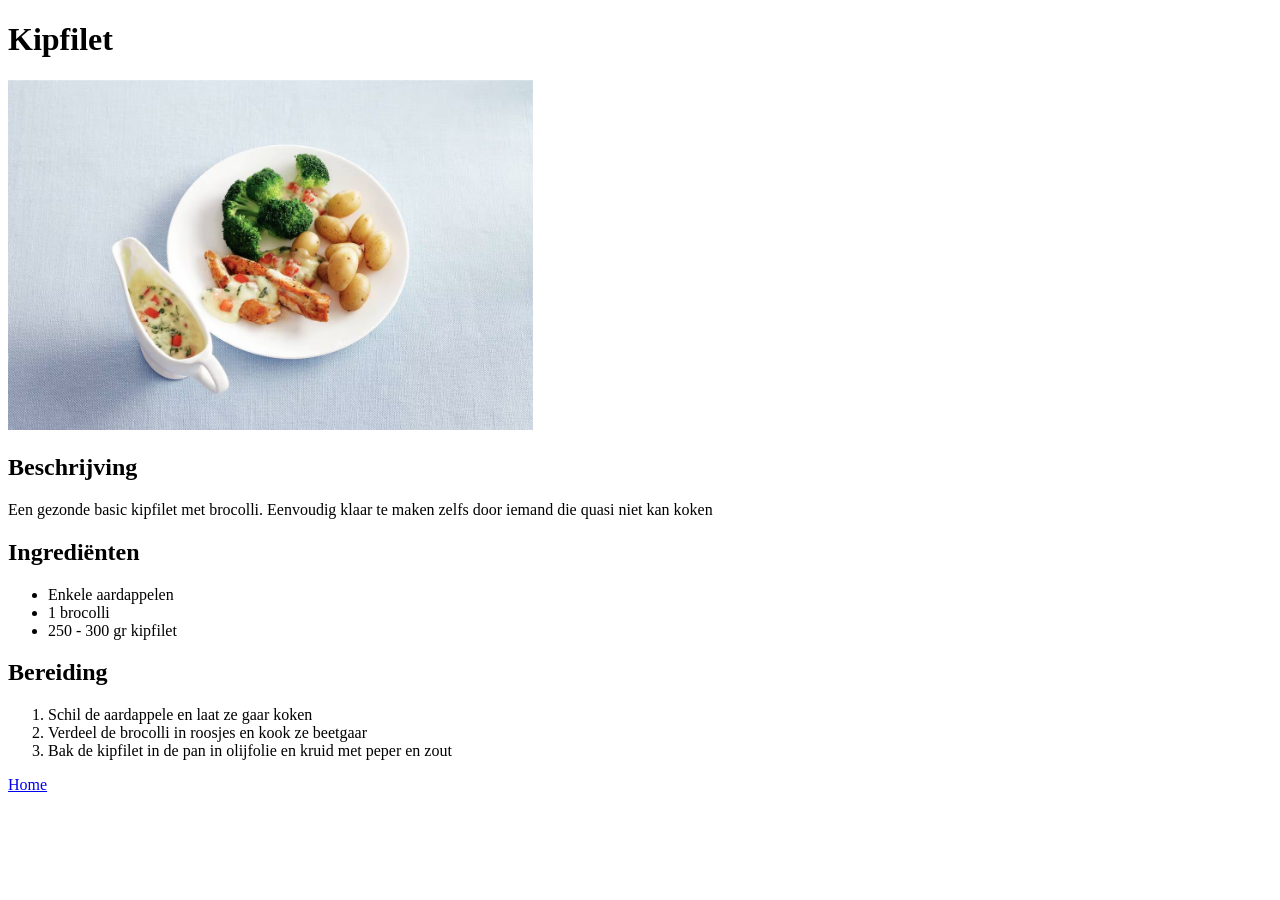
==== recipes/kipfilet.html @ 54d58dcf "Create with three recipes" ====
<!DOCTYPE html>
<html lang="en">
<head>
    <meta charset="UTF-8">
    <meta name="viewport" content="width=device-width, initial-scale=1.0">
    <title>Kipfilet</title>
</head>
<body>
    <h1>Kipfilet</h1>
    <img src="../img/kipfilet.jpg" alt="Een portie kipfilet met broccoli en aardappelen" height="350">
    <h2>Beschrijving</h2>
    <p>Een gezonde basic kipfilet met brocolli. Eenvoudig klaar te maken zelfs door iemand
        die quasi niet kan koken
    </p>
    <h2>Ingrediënten</h2>
    <ul>
        <li>Enkele aardappelen</li>
        <li>1 brocolli</li>
        <li>250 - 300 gr kipfilet</li>
     </ul>
    <h2>Bereiding</h2>
    <ol>
        <li>Schil de aardappele en laat ze gaar koken</li>
        <li>Verdeel de brocolli in roosjes en kook ze beetgaar</li>
        <li>Bak de kipfilet in de pan in olijfolie en kruid met peper en zout</li>
    </ol>
    <a href="../index.html">Home</a>

</body>
</html>
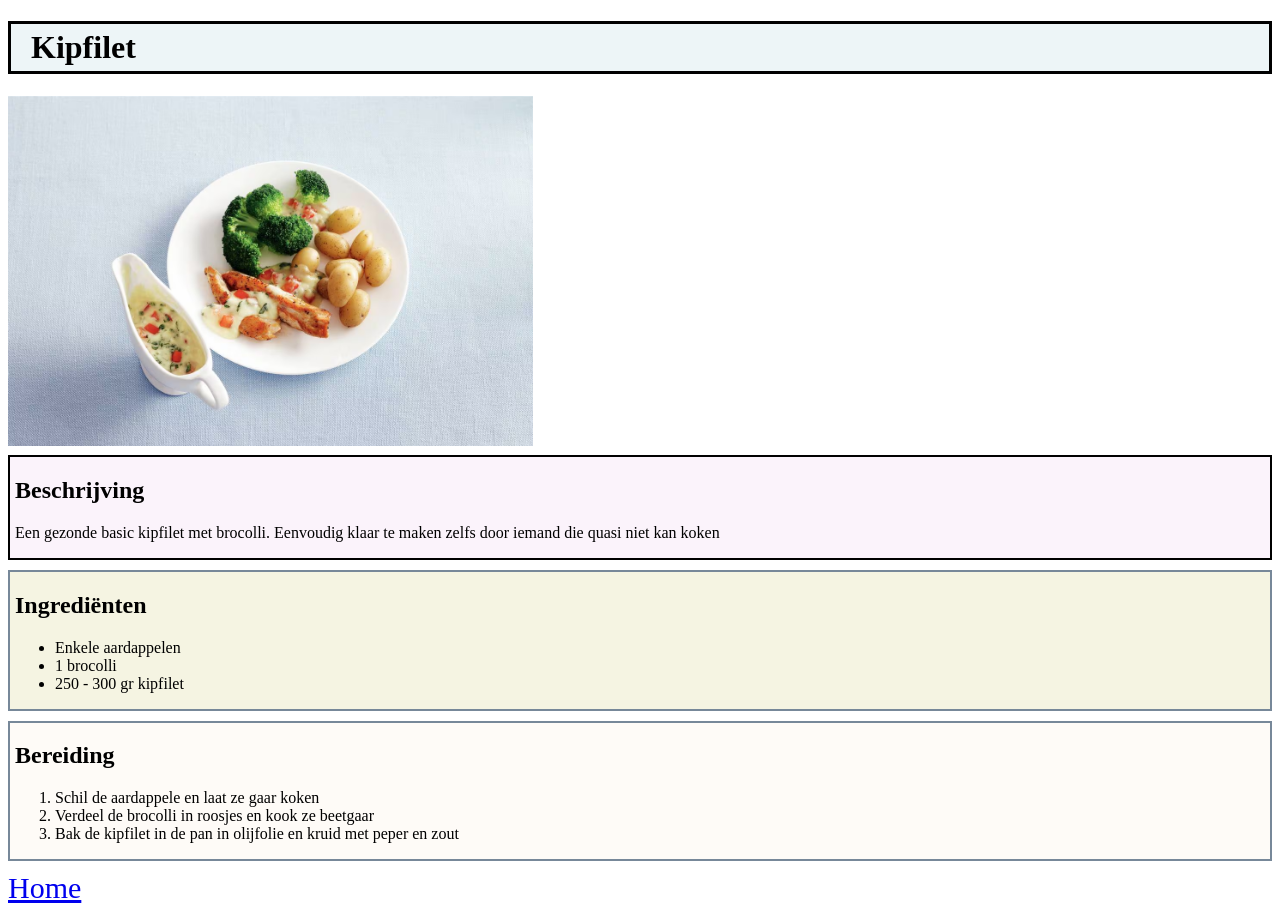
==== commit 0d7f5f1f: "Add styling with external css" ====
--- a/recipes/kipfilet.html
+++ b/recipes/kipfilet.html
@@ -4,27 +4,35 @@
     <meta charset="UTF-8">
     <meta name="viewport" content="width=device-width, initial-scale=1.0">
     <title>Kipfilet</title>
+    <link rel="stylesheet" href="../styles.css">
 </head>
 <body>
     <h1>Kipfilet</h1>
     <img src="../img/kipfilet.jpg" alt="Een portie kipfilet met broccoli en aardappelen" height="350">
-    <h2>Beschrijving</h2>
-    <p>Een gezonde basic kipfilet met brocolli. Eenvoudig klaar te maken zelfs door iemand
-        die quasi niet kan koken
-    </p>
+    <div class="beschrijving">
+        <h2>Beschrijving</h2>
+        <p>Een gezonde basic kipfilet met brocolli. Eenvoudig klaar te maken zelfs door iemand
+            die quasi niet kan koken
+        </p>
+    </div>
+    <div class="ingrediënten">
     <h2>Ingrediënten</h2>
-    <ul>
-        <li>Enkele aardappelen</li>
-        <li>1 brocolli</li>
-        <li>250 - 300 gr kipfilet</li>
-     </ul>
-    <h2>Bereiding</h2>
-    <ol>
-        <li>Schil de aardappele en laat ze gaar koken</li>
-        <li>Verdeel de brocolli in roosjes en kook ze beetgaar</li>
-        <li>Bak de kipfilet in de pan in olijfolie en kruid met peper en zout</li>
-    </ol>
-    <a href="../index.html">Home</a>
-
+        <ul>
+            <li>Enkele aardappelen</li>
+            <li>1 brocolli</li>
+            <li>250 - 300 gr kipfilet</li>
+        </ul>
+     </div>
+     <div class="bereiding">
+     <h2>Bereiding</h2>
+        <ol>
+            <li>Schil de aardappele en laat ze gaar koken</li>
+            <li>Verdeel de brocolli in roosjes en kook ze beetgaar</li>
+            <li>Bak de kipfilet in de pan in olijfolie en kruid met peper en zout</li>
+        </ol>
+    </div>
+    <div class="return">
+        <a href="../index.html">Home</a>
+    </div>
 </body>
 </html>
--- a/styles.css
+++ b/styles.css
@@ -0,0 +1,39 @@
+* {
+    border-width: 5px;
+}
+
+.links {
+    background-color: rgba(128, 212, 186, 20%);
+    border: 2px solid;
+
+}
+
+h1 {
+    background-color: rgba(164, 202, 214, 20%);
+    border: 3px solid black;
+    padding: 5px 20px;
+}
+.beschrijving,
+.ingrediënten,
+.bereiding {
+    padding-left: 5px;
+    margin-bottom: 10px;
+}
+.beschrijving {
+    background-color: rgba(235, 196, 235, 20%);
+    border: 2px solid black;
+    margin-top: 5px;
+}
+.ingrediënten {
+    background: rgba(205, 197, 110, 20%);
+    border: 2px solid lightslategray;
+}
+
+.bereiding {
+    background-color: rgba(250, 235, 215, 20%);
+    border: 2px solid lightslategray;
+}
+
+.return {
+    font-size: 30px;
+}
